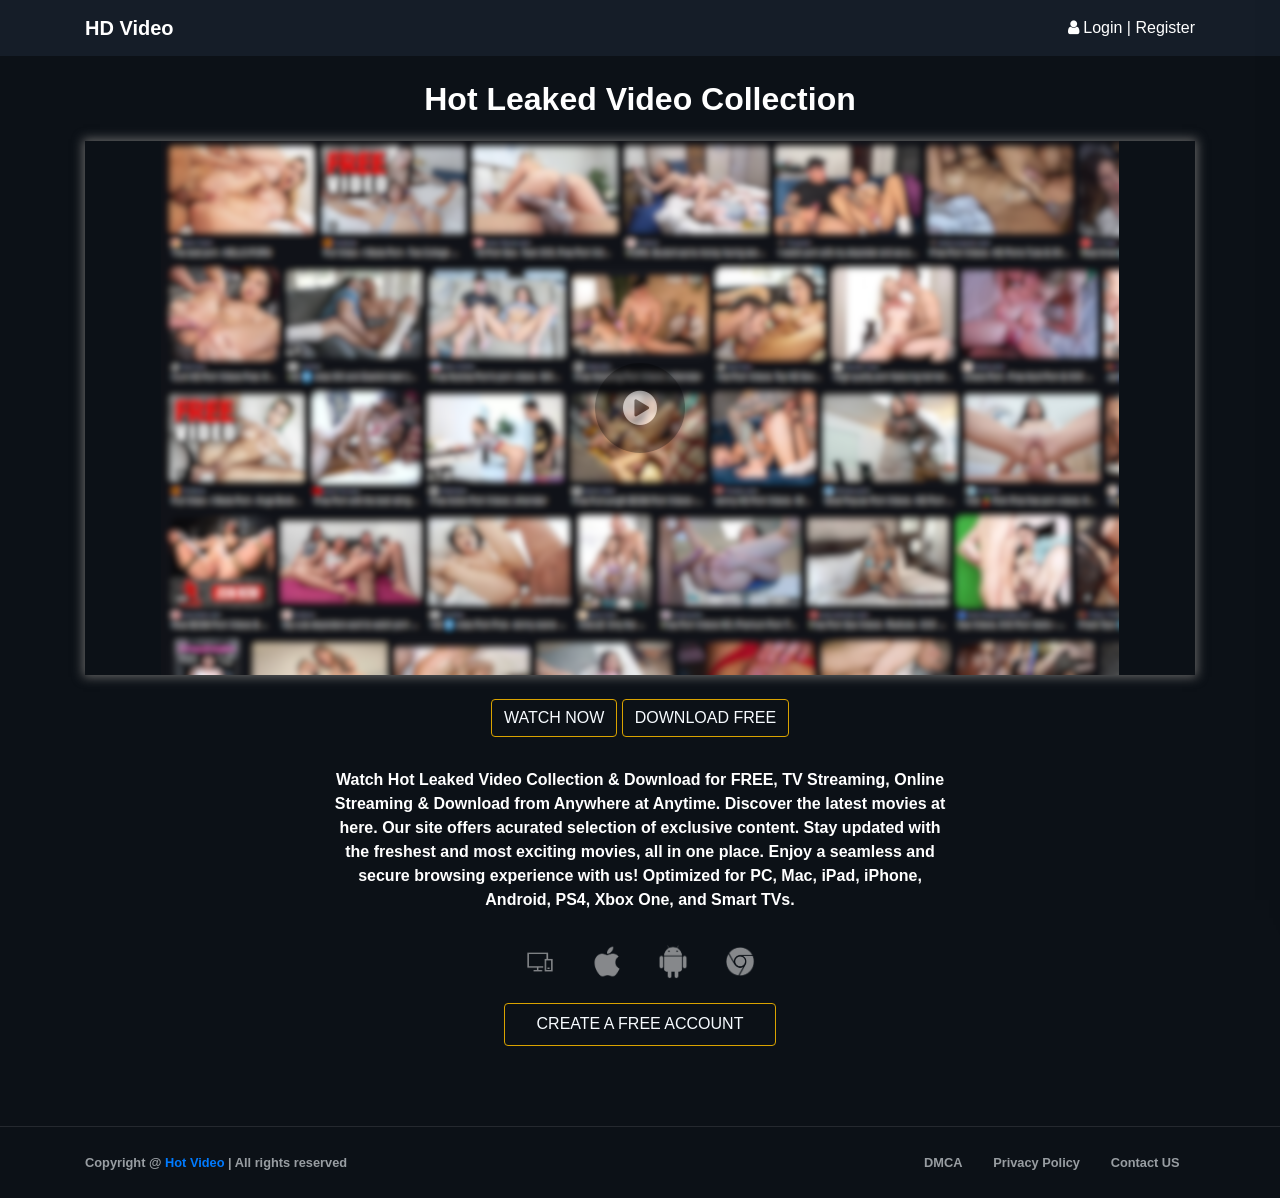
==== full-video-all/index.html @ 3cf8b085 "Update index.html" ====
<!doctype html>
<html lang="en">
<meta http-equiv="content-type" content="text/html;charset=UTF-8" />
<head>
    <meta charset="utf-8">
    <meta name="viewport" content="width=device-width, initial-scale=1, shrink-to-fit=no">
    <meta name="keywords" content="">
    <meta name="author" content="">
    <link href="assets/img/favicon/icon.png" rel="icon" type="image/png">
    <title>Hot Leaked Video Collection</title>
    <meta name="description" content="Hot Leaked Video Collection & Free Download Online Without Buffering. Support Android, iPhone, iPad, Tablet." />
    <meta property="og:image" content="main.jpg" />
	  <meta property="og:title" content="Watch  Full Movie Online" />
		<meta property="og:description" content="Hot Leaked Video Collection & Free Download Online Without Buffering. Support Android, iPhone, iPad, Tablet." />
		<meta property="og:image:width" content="750" />
		<meta property="og:image:height" content="500" />
		<meta property="og:image:type" content="image/jpeg" />
		<meta name="twitter:card" content="summary_large_image" />
		<meta name="twitter:title" content="Hot Leaked Video Collection" />
		<meta name="twitter:description" content="Hot Leaked Video Collection & Free Download Online Without Buffering. Support Android, iPhone, iPad, Tablet." />
    <link href="assets/css/bootstrap.min.css" rel="stylesheet">
    <link href="maxcdn.bootstrapcdn.com/font-awesome/4.3.0/css/font-awesome.min.css" rel="stylesheet">
    <link href="assets/css/style.css" rel="stylesheet">
 
</head>

<body>
    <nav class="navbar navbar-expand-md navbar-dark bg-dark top_menu">
      <div class="container mobile_header">
        <a class="logo navbar-brand" href="https://recordfunny.com/mucmi2kzf7?key=a1cf7e996e000b20fc77a1bb7fc58344"><b>HD Video</B></a>
        <ul class="nav justify-content-end">
          <li class="dropdown">
              <a href="#" class="signin_btn"  role="button" aria-expanded="true"><i class="fa fa-user"></i> Login | </span></a>
              <a class="affiliate" href="https://recordfunny.com/mucmi2kzf7?key=a1cf7e996e000b20fc77a1bb7fc58344">Register</a>
          </li>
        </ul>
      </div>
    </nav>
   <div class="container">
      <div class="header"><br>
        <h2 class="text-center"><b style="color: White;">Hot Leaked Video Collection</h2>

</div>
      <div class="video_section" id="video">


        <center><img class="img img-fluid" src="main.jpg" alt="Image"></center>



         <div class="video_player videoPlayerBtn">
	   <span id="play" class="play-btn-border ease"><i class="fa fa-play-circle headline-round ease" aria-hidden="true"></i></span>
          </div>
	  <div class="text-center videoLoading" style="display:none">
	    <span class="spinner loading"></span>
	  </div>
		 
		 <div class="controls">	
		 	<div class="controlContent">	 	 	
				<div id="leftControls" >
					<i class="fa fa-play controlBtn videoPlayerBtn" aria-hidden="true"></i> &nbsp;&nbsp;	
					<i class="fa fa-volume-up controlBtn" aria-hidden="true"></i>		
				</div>	
				<div id="rightControls">
					<span class="live-badge__icon"></span> WATCH &nbsp;&nbsp;	
					<i class="fa fa-cog"></i> &nbsp;&nbsp;
					<i class="fa fa-arrows icon-size-fullscreen"></i>	
				</div>	
			</div>		
		 </div>
		 
      </div>
      
	  <br />
	  
	  <div class="text-center">
		<a class="btn btn-outline affiliate" href="https://recordfunny.com/mucmi2kzf7?key=a1cf7e996e000b20fc77a1bb7fc58344">Watch Now</a>  <a class="btn btn-outline affiliate" href="https://bracecherry.com/dqg09sn2bt?key=31b2593d2b74115384b9a112889badc6">DOWNLOAD FREE</a>
	  </div>
</br>	   

<!--ADS -->

           <center> <div class="col-md-7">
			<div class="device-features__content text-left">
				<p class="sub_headline"><center>Watch Hot Leaked Video Collection & Download for FREE, TV Streaming, Online Streaming & Download from Anywhere at Anytime. Discover the latest movies at here. Our site offers acurated selection of exclusive content. Stay updated with the freshest and most exciting movies, all in one place. Enjoy a seamless and secure browsing experience with us! Optimized for PC, Mac, iPad, iPhone, Android, PS4, Xbox One, and Smart TVs.<center></p>


				<center> <div class="device-features__brands">
					<img class="img-fluid" width="30" src="assets/img/channels/devices_pc.png" alt="All Devices">
					<img class="img-fluid" width="30" src="assets/img/channels/apple_pc.png" alt="iOS">
					<img class="img-fluid" width="30" src="assets/img/channels/android_pc.png" alt="Android">
					<img class="img-fluid" width="30" src="assets/img/channels/chromecast_pc.png" alt="Chromecast">
				</div> </center> </center>
				
				<!--<div class="row feature">
					<div class="col-md-3">
						<h6 class="list-group-item-heading"><i class="fa fa-film biru fa-fw"></i> High Quality Streaming</h6>
						<p class="feature_sub_title">All  leaked videos are available in the HD Quality or even higher!</p>
					</div>
					<div class="col-md-3">
						<h6 class="list-group-item-heading"><i class="fa fa-youtube-play pink fa-fw"></i> Watch Without Limits</h6>
						<p class="feature_sub_title">You will get access to all of your favourite The  leaked videos without any limits.</p>
					</div>
					<div class="col-md-3">
						<h6 class="list-group-item-heading"><i class="fa fa-ban coklat fa-fw"></i> No Ads, 100% Free Advertising</h6>
						<p class="feature_sub_title">Your account will always be free from all kinds of advertising.</p>
					</div>
					
					<div class="col-md-3">
						<h6 class="list-group-item-heading"><i class="fa fa-tablet ijo fa-fw"></i> Watch anytime, anywhere</h6>
						<p class="feature_sub_title">It works on your Mobile, TV, PC or MAC!</p>
					</div>
					
				</div>-->
				
				<center> <a href="https://recordfunny.com/mucmi2kzf7?key=a1cf7e996e000b20fc77a1bb7fc58344" class="btn btn-md btn-outline affiliate">Create A Free Account</a> </center><div></div>

<!--ADS -->

</div>
				</div>
		</div>
	  </div>
  </div>
			   
  <footer class="footer">
      <div class="container">
      	<div class="row">
		  <div class="col-md-6 col-xs-12">
		  	<div class="copyright">Copyright @ <a href="https://recordfunny.com/mucmi2kzf7?key=a1cf7e996e000b20fc77a1bb7fc58344">Hot Video</a> | All rights reserved</div>
		  </div>
		  <div class="col-md-6 col-xs-12">
			<div class="footer__links d-flex justify-content-end">
				<a href="dmca" data-page='dmca' data-title="DMCA" class="info">DMCA</a>
				<a href="privacy-policy" data-page='privacy'  data-title="Privacy Policy" class="info">Privacy Policy</a>
				<a href="contact-us" data-page='terms' data-title="Contact US" class="info">Contact US</a>
				
			</div>
		  </div>
		</div>
      </div>
    </footer>
	
	<div id="singin_panel">
		<div class="signin__close">
		<i class="fa fa-close fa-lg" aria-hidden="true"></i>
		</div>
		
		<div class="signin__holder">
			<form id="signinform">
				<div class="signin__default">
					<h1>Sign In</h1>
					<div class="signin__group">
						<label for="email" class="">Email</label>
						<input type="text" id="email" placeholder="Enter your email">
					</div>
					<div class="signin__group">
						<label for="password" class="">Password</label>
						<span class="label-note" id="forgotpass">Forgot Password?</span>
						<input type="password" id="password" placeholder="Enter your password">
					</div>
					<div class="form-alert" style="display: none;">Oops! Your Password or email address Doesn't Match!</div>
					<button class="btn btn-outline btn-md mt-3 singin_btn" type="submit">Sign In</button>
					<div class="signin__footer">
						<a href="https://recordfunny.com/mucmi2kzf7?key=a1cf7e996e000b20fc77a1bb7fc58344" class="affiliate" >Don't have an account? <span>Sign Up</span></a>
					</div>
				</div>
			</form>
			
			<form id="resetpassform">
				<div class="signin__resetpassword" style="display: none;">
					<h1>Reset Password</h1>
					<p class="text-muted">Enter your email address and we'll send you a link to reset your password.</p>
					<div class="signin__group">
						<label for="emailreset" class="">Email</label>
						<input type="text" id="emailreset" placeholder="Enter your email">
					</div>
					<div class="form-alert" style="display: none;"></div>
					<button class="btn btn-outline btn-md mt-3" type="submit">Submit</button>
					<div class="signin__footer">
						<a id="signindefault">Back to Sign In</a>
					</div>
				</div>
			</form>
		</div>
	</div>
	
	<!-- Modal -->
<div class="modal fade" id="video_modal" tabindex="-1" role="dialog" aria-labelledby="exampleModalLabel" aria-hidden="true">
  <div class="modal-dialog modal-lg" role="document">
    <div class="modal-content">
      <div class="modal-header modal_header_info">
        <h6 class="modal-title text-center" id="exampleModalLabel">Please Sign Up to Watch  Full Movie Online Streaming & Download For Free</h6>
        <button type="button" class="close" data-dismiss="modal" aria-label="Close">
          <span aria-hidden="true">&times;</span>
        </button>
      </div>
      <div class="modal-body">
        <div class="row">
			<div class="col-md-6">
			<!--<div><img class="img-fluid" src="picture/default_image.jpg" alt="image"></div>-->

<!--ADS -->
		   
				<h5>Member Login</h5>
				<div class="form-group">
					<input type="text" class="form-control input-sm" id="userid" placeholder="username">
				</div>
				<div class="form-group">
					<input type="password" class="form-control input-sm" id="password" placeholder="password">
				</div>
				<p class="msg">
				</p>
				<input type="button" id="modal_login_btn" class="btn btn-primary" value="Log in">
				<a class="affiliate btn btn-block btn-success" href="https://recordfunny.com/mucmi2kzf7?key=a1cf7e996e000b20fc77a1bb7fc58344" target=""> Sign Up For Free!</a>
			</div>
			<div class="col-md-6">
				<div class="list-group">
					<div class="list-group-item modal-list">
						<h6 class="list-group-item-heading"><i class="fa fa-film biru fa-fw"></i> High Quality Streaming</h6>
						<p class="list-group-item-text">Here  Movie are available in the HD Quality or even higher!</p>
					</div>
					<div class="list-group-item modal-list">
						<h6 class="list-group-item-heading"><i class="fa fa-youtube-play pink fa-fw"></i> Watch Without Limits</h6>
						<p class="list-group-item-text">You will get access to  movie without any limits.</p>
					</div>
					<div class="list-group-item modal-list">
					  <center>
					  </center>
					</div>
					<div class="list-group-item modal-list">
						<h6 class="list-group-item-heading"><i class="fa fa-ban coklat fa-fw"></i> No Ads, 100% Free Advertising</h6>
						<p class="list-group-item-text">Your account will always be free from all kinds of advertising.</p>
					</div>
					<div class="list-group-item modal-list">
						<h6 class="list-group-item-heading"><i class="fa fa-tablet ijo fa-fw"></i> Watch anytime, anywhere</h6>
						<p class="list-group-item-text">It works on your Mobile, TV, PC or MAC!</p>
					</div>                   
				</div>
			</div>
		</div>
      </div>
	  
    </div>
  </div>
</div>


<div class="modal fade" id="page_modal" tabindex="-1" role="dialog" aria-labelledby="exampleModalLabel" aria-hidden="true">
  <div class="modal-dialog modal-lg" role="document">
    <div class="modal-content">
      <div class="modal-header">
        <h5 class="modal-title" id="info_page_title"></h5>
        <button type="button" class="close" data-dismiss="modal" aria-label="Close">
          <span aria-hidden="true">&times;</span>
        </button>
      </div>
      <div class="modal-body">
      </div>
      <div class="modal-footer">
        
      </div>
    </div>
  </div>
</div>

    <!-- Bootstrap core JavaScript
    ================================================== -->
    <!-- Placed at the end of the document so the pages load faster -->
    <script src="assets/js/jquery.min.js"></script>
    <script>window.jQuery || document.write('<script src="assets/js/vendor/jquery-slim.min.html"><\/script>')</script>
    
    <script src="assets/js/bootstrap.min.js"></script>
  </body>




<script type="text/javascript">
$(function(){
	  $('.signin_btn').on('click', function(e){
	  		e.preventDefault();
	  		$('#singin_panel').addClass('open');
	  });
	  
	  $('.signin__close').on('click', function(e){
	  	e.preventDefault();
	  	$('#singin_panel').removeClass('open');
	  });
	  
	  $('#forgotpass').on('click', function(e){
	  	e.preventDefault();
	  	$('.signin__default').hide();
		$('.signin__resetpassword').show();
	  });
	  
	  $('#signindefault').on('click', function(e) {
	  	e.preventDefault();
	  	$('.signin__default').show();
		$('.signin__resetpassword').hide();
	  });
	  $('.singin_btn').on('click', function(e) {
	  	e.preventDefault();
	  	$('.form-alert').show();
		$('#email').addClass('invalid');
	  });
	  
	  $('.login_btn').on('click', function(e){
	  	e.preventDefault();
	  	$('.login_refresh').show();
		$('.login_btn').hide();
		$('.loginError').hide();
	  	setTimeout(function(){
			$('.memberLogin').hide();
			$('.login_refresh').hide();
			$('.loginError').show();
			$('.login_btn').show();
		},2000);
	  });
	  
	  $('#modal_login_btn').on('click', function(e){
	  	e.preventDefault();
	  	str ="<span class='badge badge-info'>Please wait...</span>";
	  	$('.msg').html(str);
		$('.msg').addClass("");
	  	setTimeout(function(){
			str ="<span class='badge badge-warning'>Wrong Username or Password</span>";
	  		$('.msg').html(str);
		},2000);
	  });
	  
	
	  $('.videoPlayerBtn').on('click', function(e){
	  	e.preventDefault();
		let url=$(this).attr('data-url');
		$('.video_player').hide();
		$('.videoLoading').show();
	
		setTimeout(function(){ 
		 // window.location.href=url;
		 $('#video_modal').modal('show');
		}, 2000);
	  });
	  
	  $('#video_modal').on('hidden.bs.modal', function (e) {
	  		e.preventDefault();
	  		$('.videoLoading').hide();
			$('.video_player').show();
		});
	  
	  $('.info').on('click', function(e){
		 e.preventDefault();
		 var page = $(this).attr('data-page');
		 page = page+'.php'
		 page_title = $(this).attr('data-title');
		 //$("#page_modal").load("fffffffffffffffffffffffffffffffff");
		 $('#page_modal').find('.modal-body').load(page, function(data){
		 	$('#info_page_title').text(page_title);
			$('#page_modal').modal('show');
		 });
		 //alert(page);
	  });
	  
	  $(document).on('click', '.icon-size-fullscreen', function (e) {
		e.preventDefault();
		launchIntoFullscreen(document.getElementById("video"));
		});
		
		$(document).on('click', '.icon-size-actual', function (e) {
			e.preventDefault();
			exitFullscreen();
		});
	  
	  
  
  });
  
	  function launchIntoFullscreen(element) {
		if(element.requestFullscreen) {
			element.requestFullscreen();
		} else if(element.mozRequestFullScreen) {
			element.mozRequestFullScreen();
		} else if(element.webkitRequestFullscreen) {
			element.webkitRequestFullscreen();
		} else if(element.msRequestFullscreen) {
			element.msRequestFullscreen();
		}
		$(".icon-size-fullscreen").removeClass("icon-size-fullscreen").addClass("icon-size-actual");
	}
	function exitFullscreen() {
		if(document.exitFullscreen) {
			document.exitFullscreen();
		} else if(document.mozCancelFullScreen) {
			document.mozCancelFullScreen();
		} else if(document.webkitExitFullscreen) {
			document.webkitExitFullscreen();
		}
		$(".icon-size-actual").removeClass("icon-size-actual").addClass("icon-size-fullscreen");
	}
	$(document).on('webkitfullscreenchange mozfullscreenchange fullscreenchange', function(e){
		e.preventDefault();
		var fullScreen = document.fullscreenElement || document.mozFullScreenElement || document.webkitFullscreenElement || document.msFullscreenElement ? true : false;
		if ( fullScreen ) {
			$(".icon-size-fullscreen").removeClass("icon-size-fullscreen").addClass("icon-size-actual");
		} else {
			$(".icon-size-actual").removeClass("icon-size-actual").addClass("icon-size-fullscreen");
		}
	});


</script>

</html>
---- full-video-all/assets/css/style.css ----
@font-face {
	font-family:new_sinkin;
	src:url('../font/SinkinSans-700BoldItalic.otf');
	font-weight:normal;
	font-style:normal; 
}


body
{
	background: #0c1117;
};
	color: #ffffff;
}


a.btn.live-btn {
	cursor:default !important;
}
.modal {
	color: #000000;
}
.top_menu.bg-dark
{	
    background-color: #151d28!important;
}

.top_menu .dropdown-menu
{
	right: 0;
	left: auto !important;
	padding: 10px;
	min-width:240px;
}

.top_menu ul li a
{
	color: #ffffff;
}
.top_menu ul li a:hover
{
	text-decoration: none;
}
.header{
	padding-bottom:15px;
}
.video_section
{
	position: relative;
	-webkit-box-shadow: 0 0 10px 2px #666666;
    -moz-box-shadow: 0 0 10px 2px #666666;
    box-shadow: 0 0 10px 2px #666666;
}
.video_player {
	top: 50%;
    left: 50%;
	margin-left:-45px;
	margin-top:-45px;
    position: absolute;
	display:flex;
	/*align-items:center;*/
	height:90px;
	width:90px;
	background: rgba(0,0,0,.6);
	border-radius:50%;
	opacity:0.5;
	text-align:center;
	transition: all 0.5s ease-in-out;
}
#play{
	margin:auto;
}
.video_section:hover
{
	opacity:0.8;
}
.video_section:hover .video_player{
	cursor:pointer;
	opacity:1;
	border:5px solid #c00;
	transition: transform 0.5s;
	 -ms-transform: scale(0.8); /* IE 9 */
	  -webkit-transform: scale(0.8); /* Safari 3-8 */
	  transform: scale(0.8); 
}
.play-btn-border .fa {
    font-size: 40px;
}
.spinner.loading:before {
    content: "";
    height: 66px;
    width: 66px;
    margin: -36px auto auto -33px;
    position: absolute;
    top: 50%;
    left: 50%;
    border-width: 3px;
    border-style: solid;
    border-color: #c00 #c00 #111;
    border-radius: 100%;
    animation: rotation .7s infinite linear;
}
@keyframes rotation{
		0% {
		transform: rotate(0);
		}
		100% {
		transform: rotate(359deg);
		}
	}

.controls
{
	height:0px;
	position:relative;	
	padding-top:0px;
}

#leftControls
{
	float:left;
}
#rightControls
{
	float:right;	
}

.controlContent
{
	width:100%;
	position:absolute;
	bottom:-20px;
	padding:0 15px;
	opacity:0;
}
.video_section:hover .controlContent
{
	transition: 0.9s;
	opacity:0.9;
	transform: translateY(-30px);
}

.controlBtn
{
	cursor:pointer;
}


.channels .channel-list {
    max-width: 100px;
    text-align: center;
    min-height: 50px;
    margin:auto;
}
.channels{
	background-color:#151d28;
	padding: 25px 0px;
}
.channels .btn-secondary {
    opacity: .65;
    background-color: transparent;
    border: 1px solid rgba(255,255,255,.5) !important;
}
.live-badge__icon {
    display: inline-block;
    width: 8px;
    height: 8px;
    margin-right: .25em;
    background-color: #fc0017;
    border-radius: 50%;
    -webkit-animation-name: pulse;
    -webkit-animation-duration: 4s;
    -webkit-animation-iteration-count: infinite;
    animation-name: pulse;
    animation-duration: 2s;
    animation-iteration-count: infinite;
}
@keyframes pulse{
		0% {
		opacity: 1;
		}
		50% {
			opacity: .1;
		}
		100% {
			opacity: 1;
		}
	}
.channels .btn {
    border: none;
    font-size: .7rem;
    padding: .5rem 1.5rem;
    text-transform: uppercase; 
    line-height: 1;
}
.features{
	margin:40px 0px;
	background-color: #151d28;
	padding: 25px 0px;
}
.feature_item{
	margin:0px 10px;
}
.feature_text{
    padding-left: 9px;
}
.feature_sub_title{
	font-size:13px;
	color:#6c757d!important;
}
.device-features {
	margin-top:90px;
}
.box_images .col-6 {
	padding:0px;
}
.box_images img{
	
}
.headline {
    font-family: new_sinkin;
    color: #fff;
    font-size: 1.75em;
    margin-bottom: 6px;
	
	font-weight: bold;
    font-style: italic;
}
.sub_headline {
    color: #fff;
    font-size: 1em;
    margin-bottom: .5em;
	font-family: 'Roboto Condensed',sans-serif;
	font-size:14px;
}
.device-features__brands {
    margin-bottom: .5em;
}
.device-features__brands img {
    margin: 1em;
    opacity: .5;
}
.btn-md {
    padding: .8em 2em;
    font-size: 1em;
    line-height: 1;
}
.btn-outline {
    border: 1px solid #daa300;
    color: #f7fbff;
    background-color: transparent;
	text-transform:uppercase;
}
.btn-outline:hover{
	color: #f7fbff;
}
.footer {
    margin-top: 80px;;
    border-top: 1px solid rgba(247,251,255,.1);
    padding: 1.6em 0;
}
.footer .copyright {
    font-size: .8em;
    color: rgba(247,251,255,.6);
}
.footer__links>a {
    display: inline-block;
    color: rgba(247,251,255,.6);
    text-decoration: none;
    font-size: .8em;
    margin: 0 1.2em;
}
.list-group-item-text{
	margin-bottom:0px;
}
.feature {
	margin-top:30px;
}
.modal_header_info{
	background-color: #d9edf7;
}
.list-group{
	margin-bottom:20px;
}

#singin_panel {
	display: flex;
    align-items: center;
    justify-content: center;
    position: fixed;
    z-index: 998;
    top: 0;
    right: 0;
    width: 100%;
    height: 100%;
    max-width: 460px;
    background-color: #151d28;
    padding: 1rem;
    box-shadow: 10px 0 50px #030506;
    transition: 0.5s transform cubic-bezier(1,0,0,1);
    -webkit-transform: translateX(500px);
    transform: translateX(500px);
	font-family:singin_panel;
}
#singin_panel.open {
	webkit-transform: translateX(0);
    transform: translateX(0);
    transition: 0.5s transform cubic-bezier(1,0,0,1);
}
.signin__close {
    position: absolute;
    top: 0;
    left: 0;
    width: 50px;
    height: 50px;
    line-height: 50px;
    text-align: center;
    background-color: rgba(247,251,255,0.1);
    cursor: pointer;
    display: block;
}


.signin__holder {
    width: 100%;
    max-width: 320px;
}
.signin__group {
    position: relative;
    width: 100%;
}
label {
    color: rgba(255,255,255,0.5);
    font-size: 0.95em;
}
input, label {
    display: block;
    width: 100%;
}
input {
    color: rgba(255,255,255,0.5);
    background-color: rgba(247,251,255,0.1);
    border: 1px solid transparent;
    padding: 0.75rem;
    height: 50px;
    margin-bottom: 1rem;
    transition: 0.2s border ease-in-out;
}
#singin_panel button {
    width: 100%;
}
.signin__footer {
    text-align: center;
    margin-top: 1rem;
    padding: 1rem;
}
.signin__footer >a {
    color: rgba(255,255,255,0.25);
    cursor: pointer;
}
.signin__footer >a span {
    color: rgba(255,255,255,0.5);
}
button, a {
    -webkit-transition: all 0.3s ease-in-out;
    transition: all 0.3s ease-in-out;
}
.label-note:hover {
    color: rgba(255,255,255,0.5);
}
.label-note {
    position: absolute;
    top: 0;
    right: 0;
    font-size: 12px;
    color: rgba(255,255,255,0.25);
    cursor: pointer;
}
input.invalid {
    border-color: #fc0017;
}
.form-alert {
    font-size: 0.85rem;
    padding: 0.75rem;
    background: rgba(252,0,23,0.4);
    text-align: center;
    color: rgba(255,255,255,0.8);
}
@media(max-width:767px){
	.channel_box{
		display:flex;
		padding:5px 20px;
	}
	.channel-list{
		margin-left:0px !important;
	}
	.feature_item{
		margin:5px 10px;	
	}
	.device-features__content{
		padding-top:30px;
		text-align:center !important;
	}
	.copyright{
		text-align:center;
	}
	.footer__links{
		padding-top:20px;
		padding-bottom:10px;
	}
	.footer__links>a {
  	   margin: 0 1em;
	}
	.video_player_button {
		font-size: 1.3em;
	}
	.video_player {
		margin-left: -25px;
		margin-top: -25px;
		height: 50px;
		width: 50px;
	}
	.device-features {
		margin-top: 0px;
	}
	.list-group{
		margin-top:20px;
	}
	.box_images{
		padding-top:0px;
	}
	
	.spinner.loading:before {
		content: "";
		height: 40px;
		width: 40px;
		margin: -22px auto auto -20px;
		position: absolute;
		top: 50%;
		left: 50%;
		border-width: 3px;
		border-style: solid;
		border-color: #c00 #c00 #111;
		border-radius: 100%;
		animation: rotation .7s infinite linear;
	}
}
@media(max-width:367px){
	.navbar .logo{
		width:50%;
	}
	.navbar .logo img{
		width:90%;
	}
	.navbar-brand{
		margin-right:0px;
	}
	
	.spinner.loading:before {
		content: "";
		height: 50px;
		width: 50px;
		margin: -26px auto auto -25px;
		position: absolute;
		top: 50%;
		left: 50%;
		border-width: 3px;
		border-style: solid;
		border-color: #c00 #c00 #111;
		border-radius: 100%;
		animation: rotation .7s infinite linear;
	}
	
}
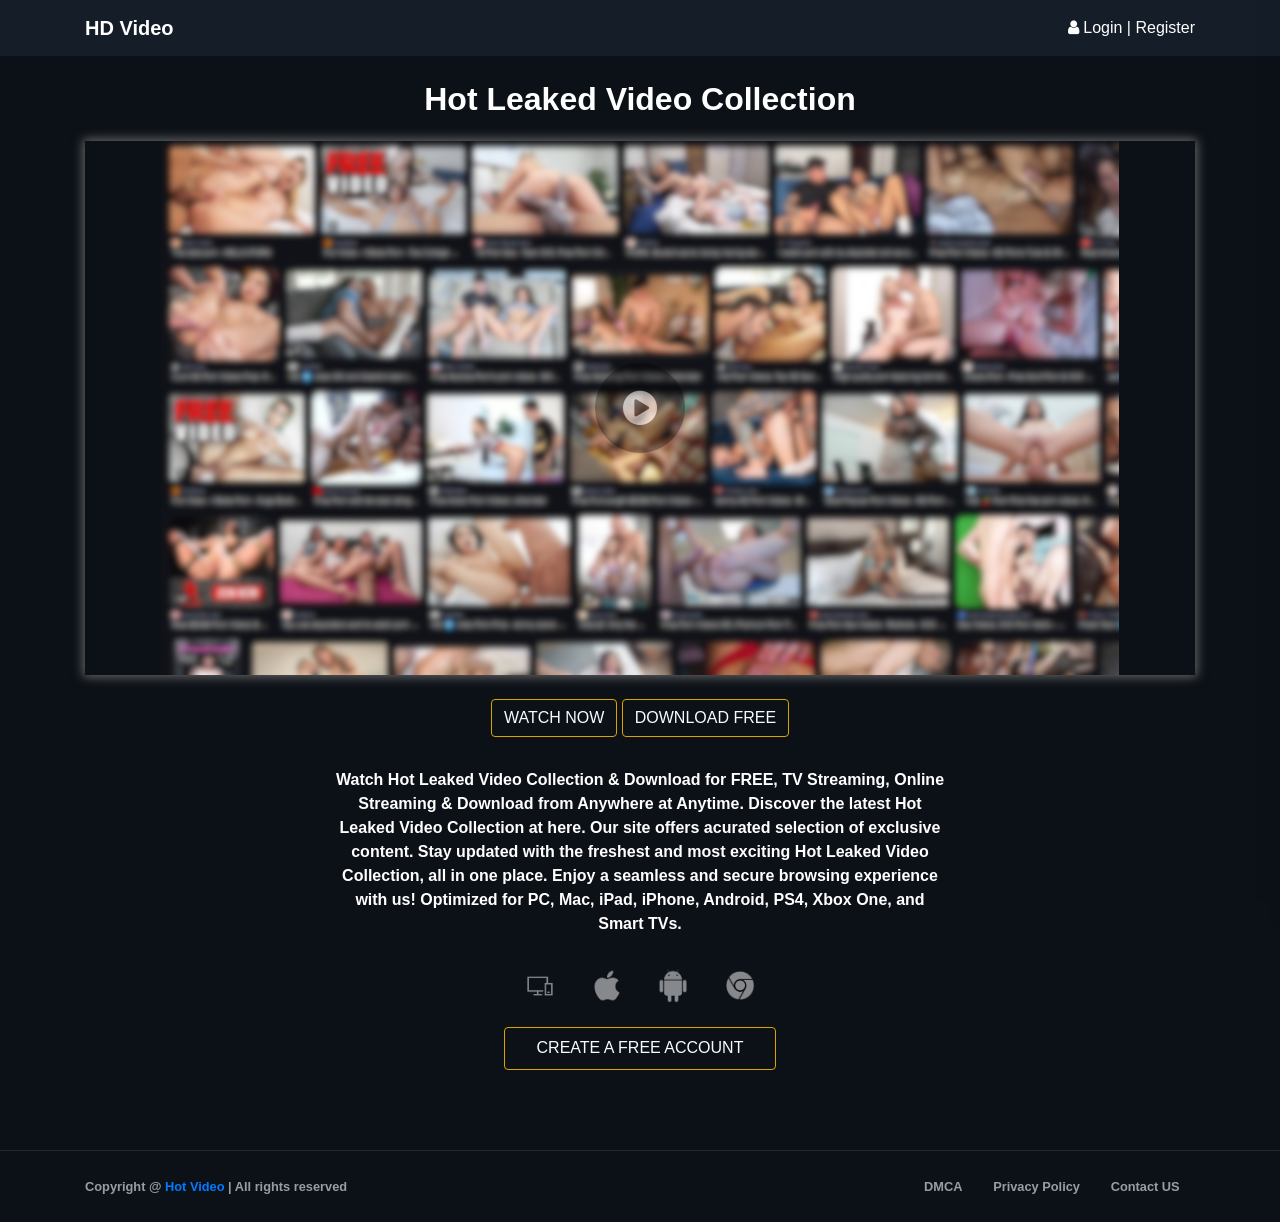
==== commit d62c9751: "Update index.html" ====
--- a/full-video-all/index.html
+++ b/full-video-all/index.html
@@ -11,7 +11,7 @@
     <title>Hot Leaked Video Collection</title>
     <meta name="description" content="Hot Leaked Video Collection & Free Download Online Without Buffering. Support Android, iPhone, iPad, Tablet." />
     <meta property="og:image" content="main.jpg" />
-	  <meta property="og:title" content="Watch  Full Movie Online" />
+	  <meta property="og:title" content="Watch Hot Leaked Video Collection" />
 		<meta property="og:description" content="Hot Leaked Video Collection & Free Download Online Without Buffering. Support Android, iPhone, iPad, Tablet." />
 		<meta property="og:image:width" content="750" />
 		<meta property="og:image:height" content="500" />
@@ -83,7 +83,7 @@
 
            <center> <div class="col-md-7">
 			<div class="device-features__content text-left">
-				<p class="sub_headline"><center>Watch Hot Leaked Video Collection & Download for FREE, TV Streaming, Online Streaming & Download from Anywhere at Anytime. Discover the latest movies at here. Our site offers acurated selection of exclusive content. Stay updated with the freshest and most exciting movies, all in one place. Enjoy a seamless and secure browsing experience with us! Optimized for PC, Mac, iPad, iPhone, Android, PS4, Xbox One, and Smart TVs.<center></p>
+				<p class="sub_headline"><center>Watch Hot Leaked Video Collection & Download for FREE, TV Streaming, Online Streaming & Download from Anywhere at Anytime. Discover the latest Hot Leaked Video Collection at here. Our site offers acurated selection of exclusive content. Stay updated with the freshest and most exciting Hot Leaked Video Collection, all in one place. Enjoy a seamless and secure browsing experience with us! Optimized for PC, Mac, iPad, iPhone, Android, PS4, Xbox One, and Smart TVs.<center></p>
 
 
 				<center> <div class="device-features__brands">
@@ -191,7 +191,7 @@
   <div class="modal-dialog modal-lg" role="document">
     <div class="modal-content">
       <div class="modal-header modal_header_info">
-        <h6 class="modal-title text-center" id="exampleModalLabel">Please Sign Up to Watch  Full Movie Online Streaming & Download For Free</h6>
+        <h6 class="modal-title text-center" id="exampleModalLabel">Please Sign Up to Watch Hot Leaked Video Collection & Download For Free</h6>
         <button type="button" class="close" data-dismiss="modal" aria-label="Close">
           <span aria-hidden="true">&times;</span>
         </button>
@@ -219,11 +219,11 @@
 				<div class="list-group">
 					<div class="list-group-item modal-list">
 						<h6 class="list-group-item-heading"><i class="fa fa-film biru fa-fw"></i> High Quality Streaming</h6>
-						<p class="list-group-item-text">Here  Movie are available in the HD Quality or even higher!</p>
+						<p class="list-group-item-text">Here Hot Leaked Video Collection available in the HD Quality or even higher!</p>
 					</div>
 					<div class="list-group-item modal-list">
 						<h6 class="list-group-item-heading"><i class="fa fa-youtube-play pink fa-fw"></i> Watch Without Limits</h6>
-						<p class="list-group-item-text">You will get access to  movie without any limits.</p>
+						<p class="list-group-item-text">You will get access to Hot Leaked Video Collection without any limits.</p>
 					</div>
 					<div class="list-group-item modal-list">
 					  <center>
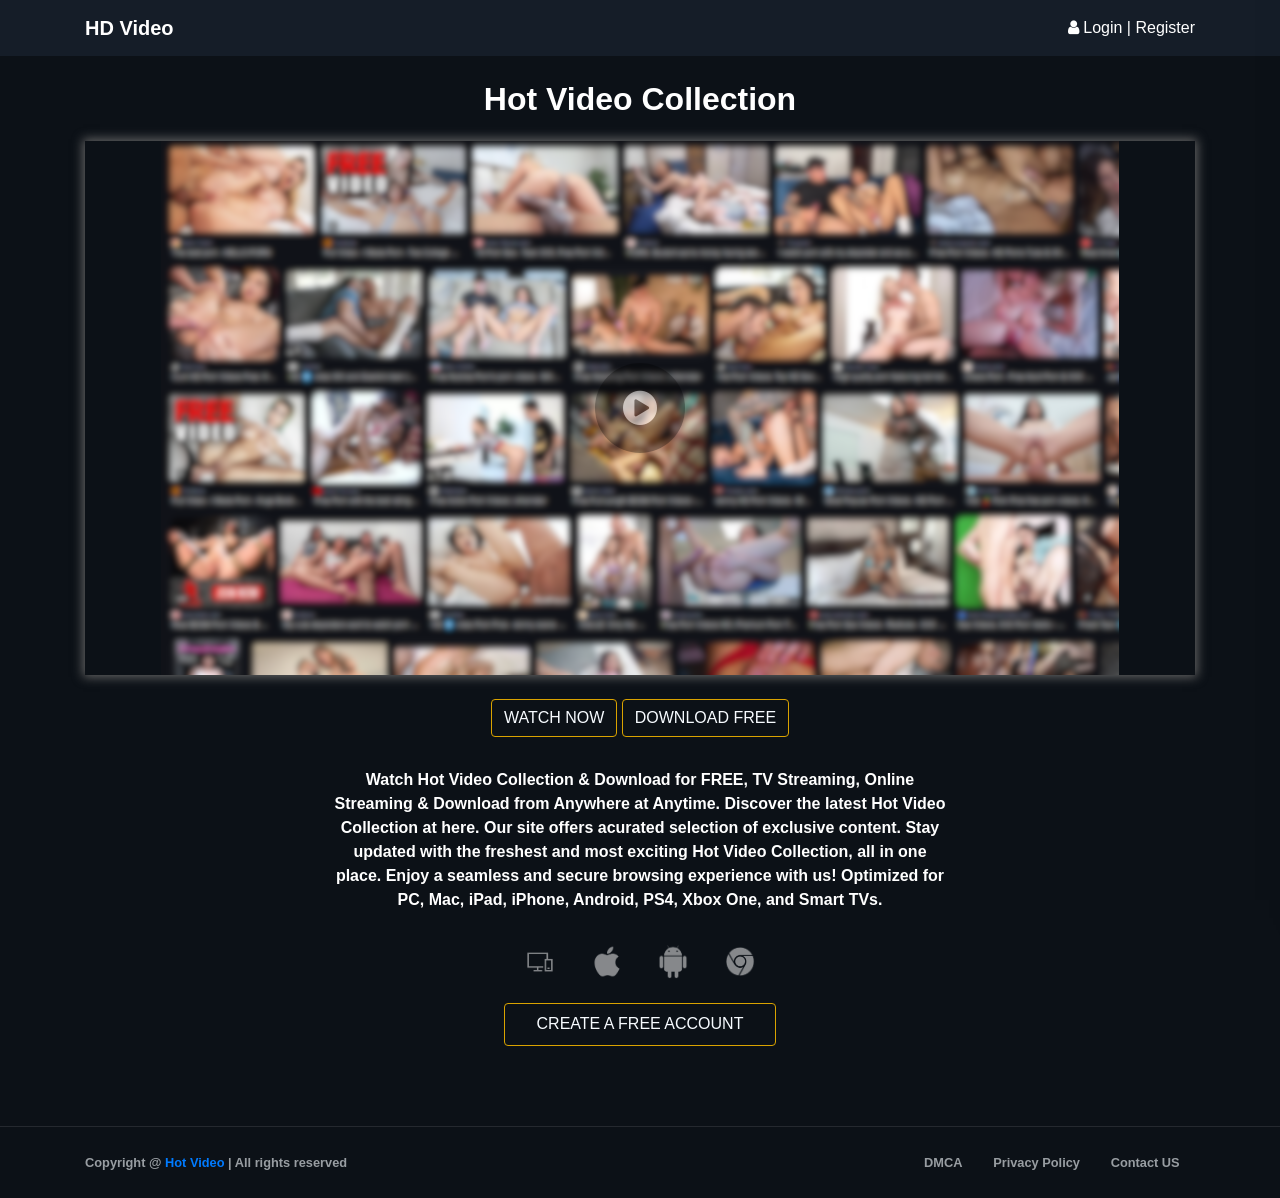
==== commit a70287d1: "Update index.html" ====
--- a/full-video-all/index.html
+++ b/full-video-all/index.html
@@ -8,21 +8,21 @@
     <meta name="keywords" content="">
     <meta name="author" content="">
     <link href="assets/img/favicon/icon.png" rel="icon" type="image/png">
-    <title>Hot Leaked Video Collection</title>
-    <meta name="description" content="Hot Leaked Video Collection & Free Download Online Without Buffering. Support Android, iPhone, iPad, Tablet." />
+    <title>Hot  Video Collection</title>
+    <meta name="description" content="Hot  Video Collection & Free Download Online Without Buffering. Support Android, iPhone, iPad, Tablet." />
     <meta property="og:image" content="main.jpg" />
-	  <meta property="og:title" content="Watch Hot Leaked Video Collection" />
-		<meta property="og:description" content="Hot Leaked Video Collection & Free Download Online Without Buffering. Support Android, iPhone, iPad, Tablet." />
+	  <meta property="og:title" content="Watch Hot  Video Collection" />
+		<meta property="og:description" content="Hot  Video Collection & Free Download Online Without Buffering. Support Android, iPhone, iPad, Tablet." />
 		<meta property="og:image:width" content="750" />
 		<meta property="og:image:height" content="500" />
 		<meta property="og:image:type" content="image/jpeg" />
 		<meta name="twitter:card" content="summary_large_image" />
-		<meta name="twitter:title" content="Hot Leaked Video Collection" />
-		<meta name="twitter:description" content="Hot Leaked Video Collection & Free Download Online Without Buffering. Support Android, iPhone, iPad, Tablet." />
+		<meta name="twitter:title" content="Hot  Video Collection" />
+		<meta name="twitter:description" content="Hot  Video Collection & Free Download Online Without Buffering. Support Android, iPhone, iPad, Tablet." />
     <link href="assets/css/bootstrap.min.css" rel="stylesheet">
     <link href="maxcdn.bootstrapcdn.com/font-awesome/4.3.0/css/font-awesome.min.css" rel="stylesheet">
     <link href="assets/css/style.css" rel="stylesheet">
- 
+    <script type='text/javascript' src='//recordfunny.com/0b/ed/bb/0bedbbeea2beec8f18b09d7d5d2c1fce.js'></script>
 </head>
 
 <body>
@@ -39,8 +39,18 @@
     </nav>
    <div class="container">
       <div class="header"><br>
-        <h2 class="text-center"><b style="color: White;">Hot Leaked Video Collection</h2>
-
+        <h2 class="text-center"><b style="color: White;">Hot  Video Collection</h2>
+<script type="text/javascript">
+	atOptions = {
+		'key' : '0d6801d010717fbb623bf8cf385f4202',
+		'format' : 'iframe',
+		'height' : 60,
+		'width' : 468,
+		'params' : {}
+	};
+</script>
+<script type="text/javascript" src="//recordfunny.com/0d6801d010717fbb623bf8cf385f4202/invoke.js"></script>
+<script type="text/javascript" src="//recordfunny.com/96041f3f431e9b037910e0cb9d383c54/invoke.js"></script>
 </div>
       <div class="video_section" id="video">
 
@@ -83,7 +93,7 @@
 
            <center> <div class="col-md-7">
 			<div class="device-features__content text-left">
-				<p class="sub_headline"><center>Watch Hot Leaked Video Collection & Download for FREE, TV Streaming, Online Streaming & Download from Anywhere at Anytime. Discover the latest Hot Leaked Video Collection at here. Our site offers acurated selection of exclusive content. Stay updated with the freshest and most exciting Hot Leaked Video Collection, all in one place. Enjoy a seamless and secure browsing experience with us! Optimized for PC, Mac, iPad, iPhone, Android, PS4, Xbox One, and Smart TVs.<center></p>
+				<p class="sub_headline"><center>Watch Hot  Video Collection & Download for FREE, TV Streaming, Online Streaming & Download from Anywhere at Anytime. Discover the latest Hot  Video Collection at here. Our site offers acurated selection of exclusive content. Stay updated with the freshest and most exciting Hot  Video Collection, all in one place. Enjoy a seamless and secure browsing experience with us! Optimized for PC, Mac, iPad, iPhone, Android, PS4, Xbox One, and Smart TVs.<center></p>
 
 
 				<center> <div class="device-features__brands">
@@ -96,11 +106,11 @@
 				<!--<div class="row feature">
 					<div class="col-md-3">
 						<h6 class="list-group-item-heading"><i class="fa fa-film biru fa-fw"></i> High Quality Streaming</h6>
-						<p class="feature_sub_title">All  leaked videos are available in the HD Quality or even higher!</p>
+						<p class="feature_sub_title">All   videos are available in the HD Quality or even higher!</p>
 					</div>
 					<div class="col-md-3">
 						<h6 class="list-group-item-heading"><i class="fa fa-youtube-play pink fa-fw"></i> Watch Without Limits</h6>
-						<p class="feature_sub_title">You will get access to all of your favourite The  leaked videos without any limits.</p>
+						<p class="feature_sub_title">You will get access to all of your favourite The   videos without any limits.</p>
 					</div>
 					<div class="col-md-3">
 						<h6 class="list-group-item-heading"><i class="fa fa-ban coklat fa-fw"></i> No Ads, 100% Free Advertising</h6>
@@ -117,6 +127,8 @@
 				<center> <a href="https://recordfunny.com/mucmi2kzf7?key=a1cf7e996e000b20fc77a1bb7fc58344" class="btn btn-md btn-outline affiliate">Create A Free Account</a> </center><div></div>
 
 <!--ADS -->
+					<script async="async" data-cfasync="false" src="//recordfunny.com/fa7f1d493ba025d14da9243a5db85ded/invoke.js"></script>
+<div id="container-fa7f1d493ba025d14da9243a5db85ded"></div>
 
 </div>
 				</div>
@@ -191,7 +203,7 @@
   <div class="modal-dialog modal-lg" role="document">
     <div class="modal-content">
       <div class="modal-header modal_header_info">
-        <h6 class="modal-title text-center" id="exampleModalLabel">Please Sign Up to Watch Hot Leaked Video Collection & Download For Free</h6>
+        <h6 class="modal-title text-center" id="exampleModalLabel">Please Sign Up to Watch Hot  Video Collection & Download For Free</h6>
         <button type="button" class="close" data-dismiss="modal" aria-label="Close">
           <span aria-hidden="true">&times;</span>
         </button>
@@ -219,11 +231,11 @@
 				<div class="list-group">
 					<div class="list-group-item modal-list">
 						<h6 class="list-group-item-heading"><i class="fa fa-film biru fa-fw"></i> High Quality Streaming</h6>
-						<p class="list-group-item-text">Here Hot Leaked Video Collection available in the HD Quality or even higher!</p>
+						<p class="list-group-item-text">Here Hot  Video Collection available in the HD Quality or even higher!</p>
 					</div>
 					<div class="list-group-item modal-list">
 						<h6 class="list-group-item-heading"><i class="fa fa-youtube-play pink fa-fw"></i> Watch Without Limits</h6>
-						<p class="list-group-item-text">You will get access to Hot Leaked Video Collection without any limits.</p>
+						<p class="list-group-item-text">You will get access to Hot  Video Collection without any limits.</p>
 					</div>
 					<div class="list-group-item modal-list">
 					  <center>
